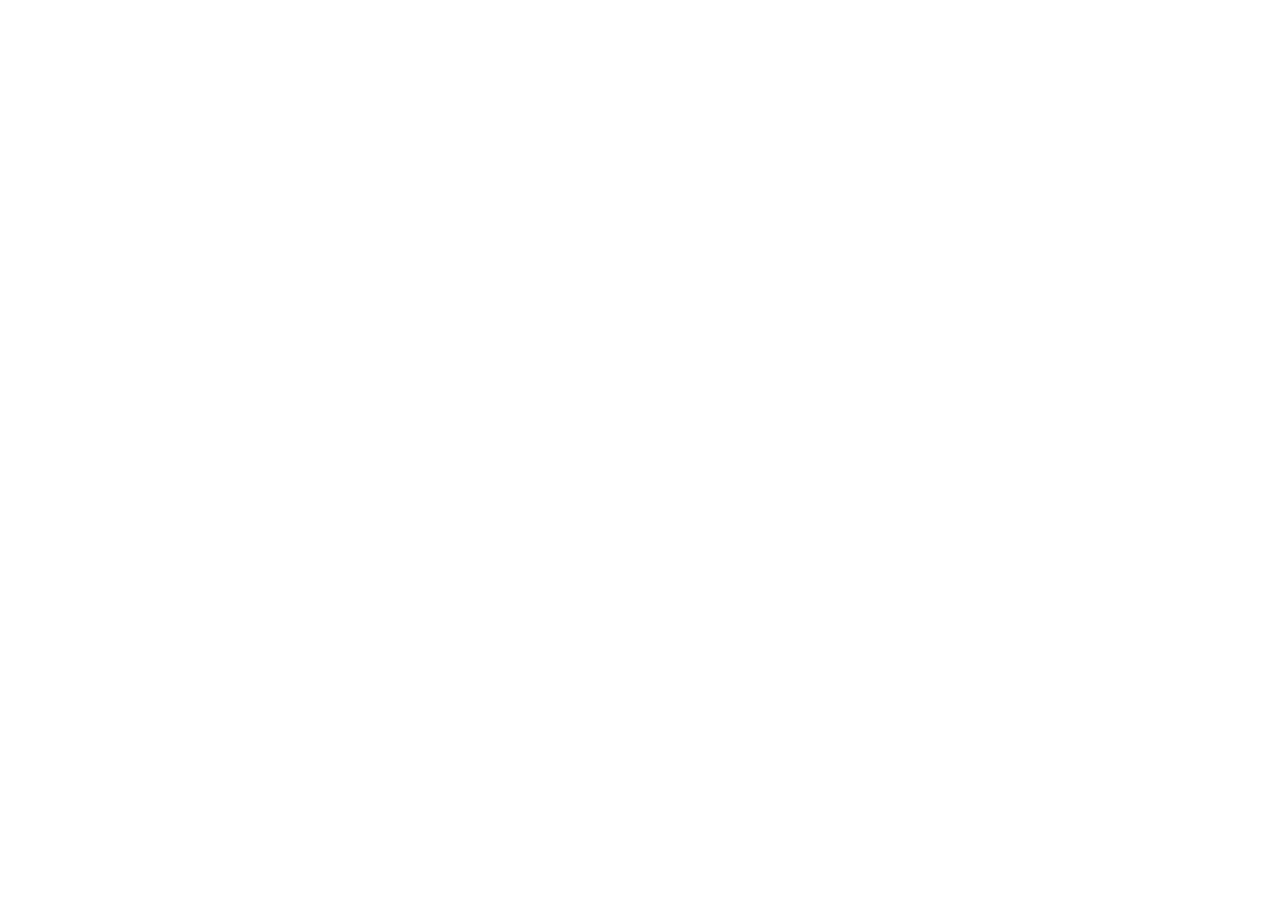
==== 1index.html @ 3566ebaf "update1" ====
<!DOCTYPE html>
<html lang="sv">
<head>
    <meta charset="UTF-8">
    <meta name="viewport" content="width=device-width, initial-scale=1.0">
    <title>Document</title>
</head>
<body>
    
</body>
</html>
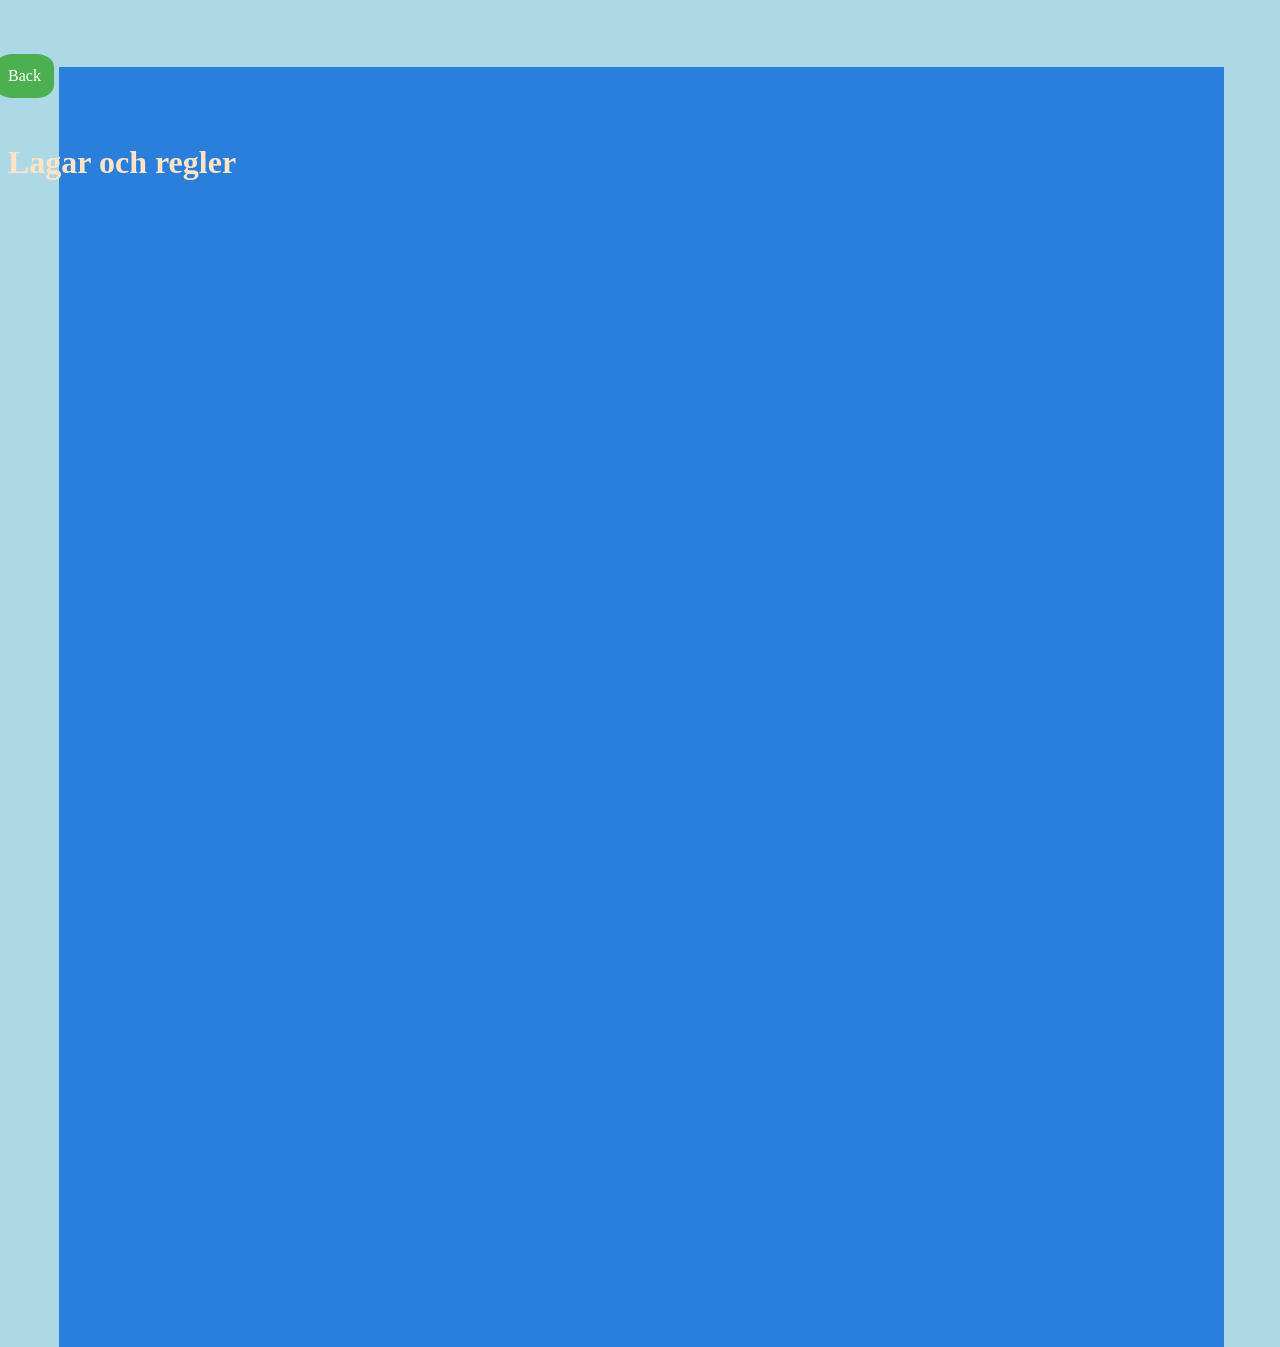
==== commit 9ffceb7c: "Second change + beginning of text" ====
--- a/1index.html
+++ b/1index.html
@@ -3,9 +3,15 @@
 <head>
     <meta charset="UTF-8">
     <meta name="viewport" content="width=device-width, initial-scale=1.0">
-    <title>Document</title>
+    <title>Sources</title>
+    <link rel="stylesheet" href="page2.css">
 </head>
 <body>
     
+    <div class="block1"></div>
+    <h1>Lagar och regler</h1>
+    <p> <a href="http://127.0.0.1:5500/index.html" class="button-class">
+      Back  </a></p>
+   
 </body>
 </html>
--- a/page2.css
+++ b/page2.css
@@ -0,0 +1,40 @@
+h1 
+{
+    text-align: center;
+    color: bisque;
+    margin-top: 10%;
+	position: absolute;
+	
+    
+}
+body{
+	background-color: lightblue;
+}
+.button-class {
+			background-color: #4CAF50;
+			/* Green */
+			border: none;
+			color: white;
+			padding: 1% 1%;
+			text-align: right;
+			text-decoration: none;
+			display: inline-block;
+			font-size: 100%;
+			margin-top:3% ;
+			margin-left: -1%;
+			cursor: pointer;
+			border-radius: 30%;
+            position: absolute;
+		}
+.block1{
+background-color: rgba(0, 99, 219, 0.758);
+display: inline-block;
+border: none;
+margin-top: 4%;
+margin-left: 4%;
+text-align: center;
+width: 91%;
+padding-top: 100%;
+position: absolute;
+}
+
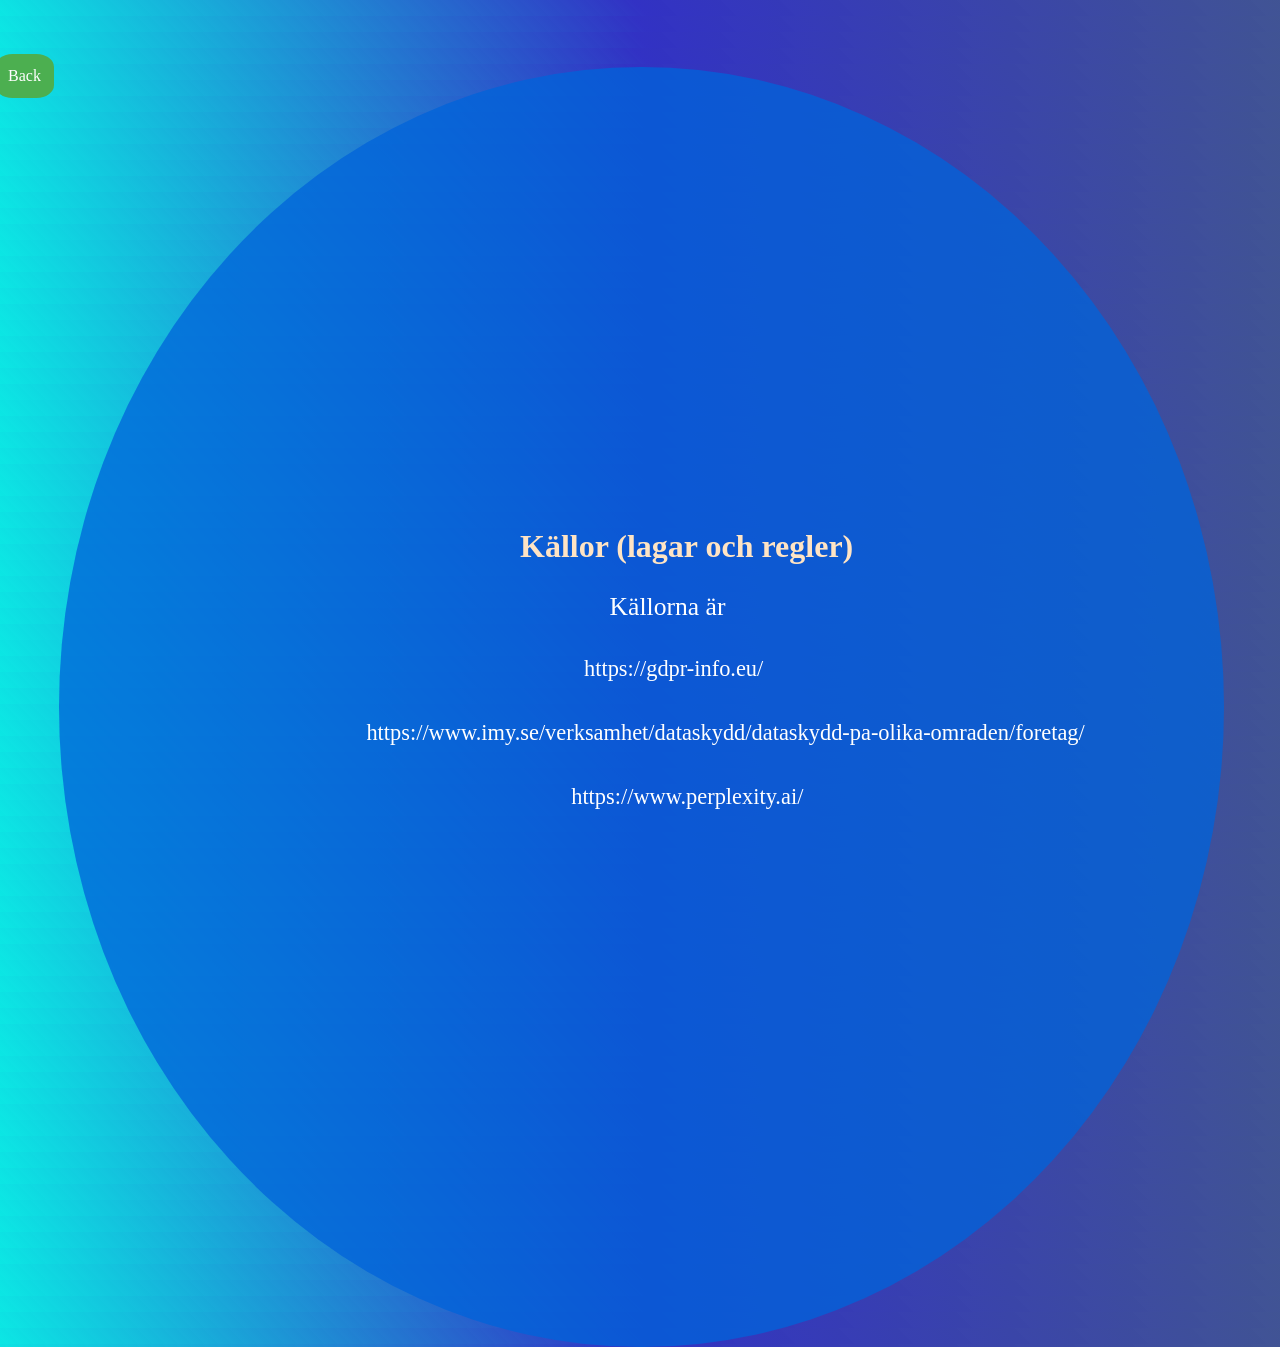
==== commit e26d7009: "Final?" ====
--- a/1index.html
+++ b/1index.html
@@ -9,9 +9,13 @@
 <body>
     
     <div class="block1"></div>
-    <h1>Lagar och regler</h1>
+    <h1>Källor (lagar och regler)</h1>
     <p> <a href="http://127.0.0.1:5500/index.html" class="button-class">
       Back  </a></p>
    
+      <div class="källortext">Källorna är</div>
+      <div class="källa1">https://gdpr-info.eu/</div>
+       <div class="källa2">https://www.imy.se/verksamhet/dataskydd/dataskydd-pa-olika-omraden/foretag/</div>
+        <div class="källa3">https://www.perplexity.ai/</div>
 </body>
 </html>
--- a/page2.css
+++ b/page2.css
@@ -2,13 +2,52 @@
 {
     text-align: center;
     color: bisque;
-    margin-top: 10%;
+    margin-top: 40%;
+	margin-left: 40%;
 	position: absolute;
 	
     
 }
 body{
-	background-color: lightblue;
+	background-image:linear-gradient(45deg, rgb(12, 231, 228), rgba(1, 1, 182, 0.806), rgba(6, 31, 115, 0.765));
+}
+.button-class:hover{
+	background-color: red;
+}
+
+.källortext
+{
+margin-top:45%;
+margin-left: 47%;
+font-size: 160%;
+position: absolute;
+color: white;
+<
+}
+.källa1
+{
+margin-top: 50%;
+margin-left: 45%;
+font-size: 140%;
+position: absolute;
+color: white;
+}
+.källa2
+{
+margin-top: 55%;
+margin-left: 28%;
+font-size: 140%;
+position: absolute;
+color: white;
+}
+.källa3
+{
+margin-top: 60%;
+margin-left: 44%;
+font-size: 140%;
+position: absolute;
+color: white;
+
 }
 .button-class {
 			background-color: #4CAF50;
@@ -36,5 +75,6 @@
 width: 91%;
 padding-top: 100%;
 position: absolute;
+border-radius: 50%;
 }
 
